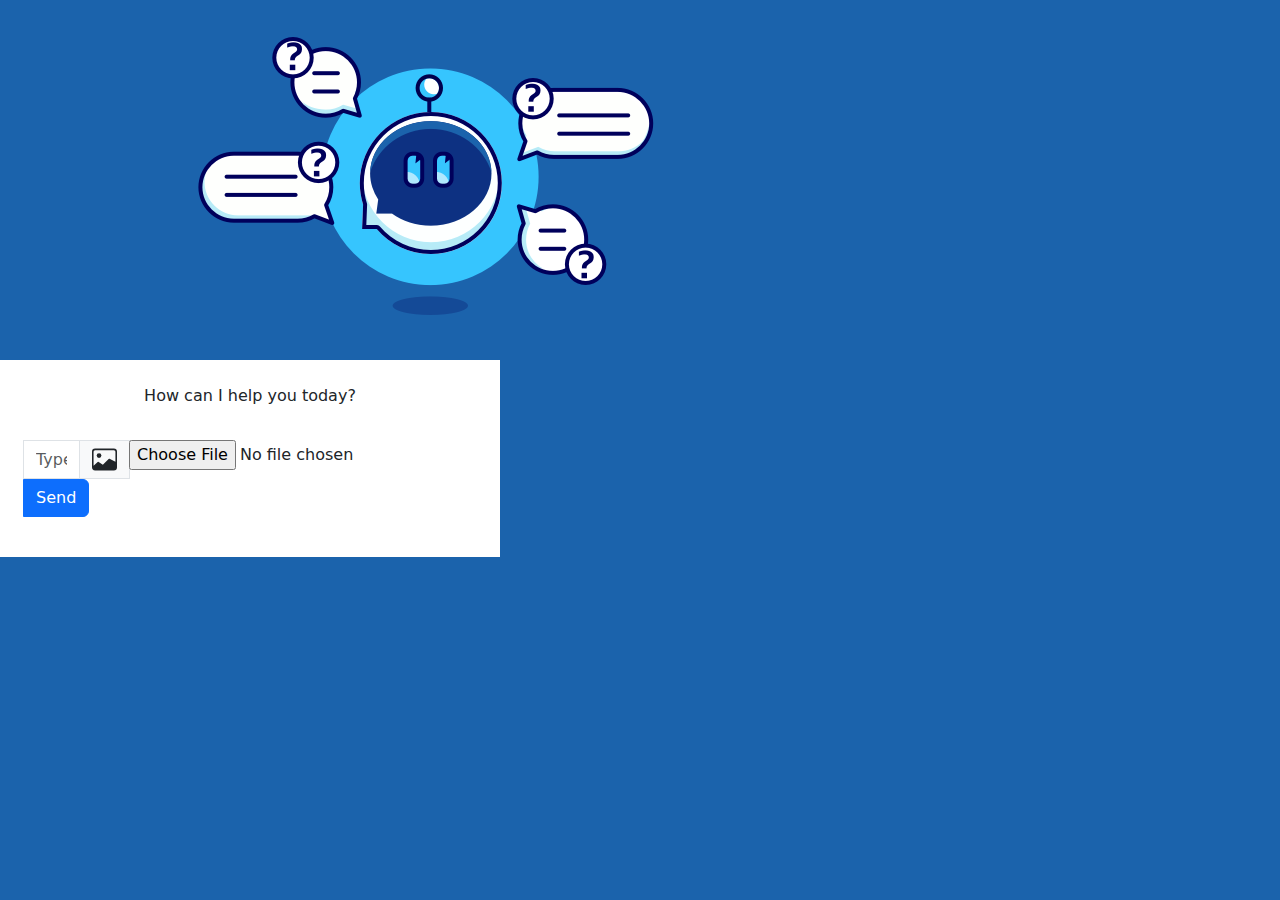
==== chatbot.html @ 8c997182 "Merge branch 'main' into main" ====
<!-- Author @rutikakengal-->
<!DOCTYPE html>
<html lang="en">
  <head>
    <meta charset="UTF-8" />
    <meta name="viewport" content="width=device-width, initial-scale=1.0" />
    <title>Ice cream- Chat Bot</title>
    <link
      href="https://cdn.jsdelivr.net/npm/tailwindcss@2.2.19/dist/tailwind.min.css"
      rel="stylesheet"
    />
    <link
      href="https://cdn.jsdelivr.net/npm/bootstrap@5.3.0/dist/css/bootstrap.min.css"
      rel="stylesheet"
    />
    <link href="styles.css" rel="stylesheet" />
    <script src="https://cdnjs.cloudflare.com/ajax/libs/highlight.js/11.9.0/highlight.min.js"></script>
    <link
      rel="stylesheet"
      href="https://cdnjs.cloudflare.com/ajax/libs/highlight.js/11.9.0/styles/a11y-dark.min.css"
    />
    <script src="https://cdnjs.cloudflare.com/ajax/libs/marked/12.0.1/marked.min.js"></script>
  </head>
  <body class="bg-[#1B63AC] flex items-center justify-center min-h-screen">
    <div id="Loader"></div>
    <div
      class="flex flex-col items-center justify-center w-full max-w-xl space-y-4"
    >
      <div class="w-full flex justify-center">
        <img
          src="boy.png"
          alt="Chat Bot"
          class="h-42 w-42 object-cover"
        />
      </div>

      <div class="chat-container w-full bg-white p-4 rounded-lg shadow-md">
        <div id="output-field" class="text-center text-lg font-semibold mb-3">
          How can I help you today?
        </div>
        <div
          id="output-container"
          class="mb-3 overflow-auto"
          style="max-height: 300px"
        ></div>
        <div class="input-group mb-3">
          <div id="image-preview-container" class="input-group-prepend mr-1">
            <span
              id="image-preview"
              class="flex items-center"
              style="display: none"
            >
              <img src="" alt="Image preview" class="h-10 mr-2" />
              <button
                type="button"
                id="clear-image"
                class="close text-red-600 text-2xl leading-none"
                aria-label="Close"
              >
                &times;
              </button>
            </span>
          </div>
          <input
            type="text"
            id="prompt-input"
            class="form-control flex-1"
            placeholder="Type your prompt here..."
            aria-label="Message input"
          />
          <button
            class="input-group-text bg-gray-200"
            id="inputGroupFileAddon"
            onclick="document.getElementById('image-input').click();"
          >
            <svg
              xmlns="http://www.w3.org/2000/svg"
              width="25"
              height="25"
              fill="currentColor"
              class="bi bi-image"
              viewBox="0 0 16 16"
            >
              <path d="M6.002 5.5a1.5 1.5 0 1 1-3 0 1.5 1.5 0 0 1 3 0" />
              <path
                d="M2.002 1a2 2 0 0 0-2 2v10a2 2 0 0 0 2 2h12a2 2 0 0 0 2-2V3a2 2 0 0 0-2-2zm12 1a1 1 0 0 1 1 1v6.5l-3.777-1.947a.5.5 0 0 0-.577.093l-3.71 3.71-2.66-1.772a.5.5 0 0 0-.63.062L1.002 12V3a1 1 0 0 1 1-1z"
              />
            </svg>
          </button>
          <input type="file" id="image-input" accept="image/*" class="hidden" />
          <button id="generate-btn" class="btn btn-primary">Send</button>
        </div>
      </div>
    </div>

    <style>
      .chat-container {
        width: 100%;
        max-width: 500px;
      }

      body,
      html {
        margin: 0;
        padding: 0;
        background-color: #1b63ac; /* Optional: to visualize the centering */
      }
    </style>

    <script type="importmap">
      {
        "imports": {
          "@google/generative-ai": "https://esm.run/@google/generative-ai"
        }
      }
    </script>

    <script type="module">
      import {
        GoogleGenerativeAI,
        HarmBlockThreshold,
        HarmCategory,
      } from "@google/generative-ai";

      const API_KEY = " "; // Replace with your gemini-api actual API key
      const genAI = new GoogleGenerativeAI(API_KEY);
      let chat;

      const safetySettings = [
        {
          category: HarmCategory.HARM_CATEGORY_HARASSMENT,
          threshold: HarmBlockThreshold.BLOCK_ONLY_HIGH,
        },
      ];

      async function fileToGenerativePart(file) {
        return new Promise((resolve) => {
          const reader = new FileReader();
          reader.onloadend = () => {
            const base64Data = reader.result.split(",")[1];
            resolve({ inlineData: { data: base64Data, mimeType: file.type } });
          };
          reader.readAsDataURL(file);
        });
      }

      async function sendMessage(prompt, imageParts = []) {
        let model;
        let result;
        clearGreeting(); // Clear the greeting after sending the message

        if (imageParts.length > 0) {
          model = genAI.getGenerativeModel({
            model: "gemini-pro-vision",
            safetySettings,
          });
        } else {
          if (!chat) {
            chat = await genAI
              .getGenerativeModel({ model: "gemini-pro", safetySettings })
              .startChat({
                history: [],
                generationConfig: {
                  maxOutputTokens: 4000, // maxOutputTokens Limit around 4096
                },
              });
          }
          model = chat;
        }

        try {
          if (imageParts.length > 0) {
            result = await model.generateContent([prompt, ...imageParts]);
          } else {
            result = await model.sendMessage(prompt);
          }

          const response = await result.response;
          if (response) {
            const text = await response.text();
            displayMessage(text, "ai");
          } else {
            // This block handles a null response, suggesting blocked content
            displayMessage(
              "This content is not safe for display based on current settings.",
              "ai"
            );
          }
        } catch (error) {
          console.error("Error during message generation:", error);
          displayMessage(
            "This content is not safe for display based on current settings. or an internal error.",
            "ai"
          );
        }
        clearInputs();
      }

      function displayMessage(message, sender) {
        const outputContainer = document.getElementById("output-container");
        const msgDiv = document.createElement("div");
        msgDiv.classList.add(
          "chat-message",
          sender === "user" ? "user-message" : "ai-message"
        );

        if (sender === "ai") {
          // Show loading animation for AI messages
          msgDiv.innerHTML =
            '<div class="loading">' +
            '<div class="loading-dot"></div>' +
            '<div class="loading-dot"></div>' +
            '<div class="loading-dot"></div>' +
            "</div>";
          outputContainer.appendChild(msgDiv);

          // Simulate processing delay
          setTimeout(() => {
            // Clear loading animation
            msgDiv.innerHTML = "";

            if (message.startsWith("```") && message.endsWith("```")) {
              // Code block handling
              const codeContent = message.substring(3, message.length - 3);
              const escapedCode = codeContent
                .replace(/</g, "&lt;")
                .replace(/>/g, "&gt;");
              msgDiv.innerHTML = `<pre><code class="hljs">${escapedCode}</code></pre>`;
              window.hljs.highlightBlock(msgDiv.querySelector("code"));

              // Add Copy button
              const copyButton = document.createElement("button");
              copyButton.innerText = "Copy code";
              copyButton.onclick = function () {
                navigator.clipboard.writeText(codeContent).then(
                  () => {
                    // Change text to show confirmation instead of using alert
                    copyButton.innerText = "Copied!";
                    // Optional: revert the button text back to "Copy code" after 2 seconds
                    setTimeout(() => {
                      copyButton.innerText = "Copy code";
                    }, 2000);
                  },
                  (err) => {
                    console.error("Failed to copy text: ", err);
                  }
                );
              };

              msgDiv.appendChild(copyButton);
            } else {
              // For regular messages
              msgDiv.innerHTML = marked.parse(message);
            }

            // Scroll the output container to the bottom to ensure the latest message is visible
            outputContainer.scrollTop = outputContainer.scrollHeight;
          }, 1500); // Adjust the delay as needed
        } else {
          // User messages are displayed immediately without the loading animation
          msgDiv.innerHTML =
            message.startsWith("```") && message.endsWith("```")
              ? `<pre><code class="hljs">${message.substring(
                  3,
                  message.length - 3
                )}</code></pre>`
              : marked.parse(message);

          // If it's a code block, enable syntax highlighting and add a copy button
          if (message.startsWith("```") && message.endsWith("```")) {
            const codeBlock = msgDiv.querySelector("pre code");
            window.hljs.highlightBlock(codeBlock);
            const copyButton = document.createElement("button");
            copyButton.innerText = "Copy code";
            copyButton.onclick = function () {
              navigator.clipboard.writeText(codeBlock.textContent).then(
                () => {
                  alert("Code copied to clipboard!");
                },
                (err) => {
                  alert("Failed to copy text: ", err);
                }
              );
            };
            msgDiv.appendChild(copyButton);
          }

          outputContainer.appendChild(msgDiv);
        }

        // Ensure the latest message is visible
        outputContainer.scrollTop = outputContainer.scrollHeight;
      }

      function clearInputs() {
        document.getElementById("prompt-input").value = "";
        document.getElementById("image-input").value = "";
        clearImagePreview();
      }

      document
        .getElementById("generate-btn")
        .addEventListener("click", async () => {
          const prompt = document.getElementById("prompt-input").value;
          const files = document.getElementById("image-input").files;
          const imageParts = await Promise.all(
            [...files].map(fileToGenerativePart)
          );
          if (prompt.trim() !== "") {
            displayMessage(prompt, "user");
            await sendMessage(prompt, imageParts);
          }
        });

      function clearGreeting() {
        const outputField = document.getElementById("output-field");
        if (outputField) {
          outputField.style.display = "none"; // Hide the field completely
        }
      }

      document
        .getElementById("image-input")
        .addEventListener("change", function (event) {
          const [file] = event.target.files;
          if (file) {
            const reader = new FileReader();
            reader.onload = function (e) {
              const previewContainer = document.getElementById("image-preview");
              const previewImage =
                previewContainer.getElementsByTagName("img")[0];
              previewImage.src = e.target.result;
              previewContainer.style.display = "flex";
            };
            reader.readAsDataURL(file);
          }
        });

      document
        .getElementById("clear-image")
        .addEventListener("click", function () {
          // Clear the preview
          const previewContainer = document.getElementById("image-preview");
          const previewImage = previewContainer.getElementsByTagName("img")[0];
          previewImage.src = "";
          previewContainer.style.display = "none";
          // Clear the file input
          document.getElementById("image-input").value = "";
        });

      function clearImagePreview() {
        const previewContainer = document.getElementById("image-preview");
        if (previewContainer) {
          const previewImage = previewContainer.getElementsByTagName("img")[0];
          previewImage.src = "";
          previewContainer.style.display = "none";
        }
      }
    </script>
    <script>
      var loader = document.getElementById("Loader");
      window.addEventListener("load", function () {
        loader.style.display = "none";
      });
    </script>
  </body>
</html>
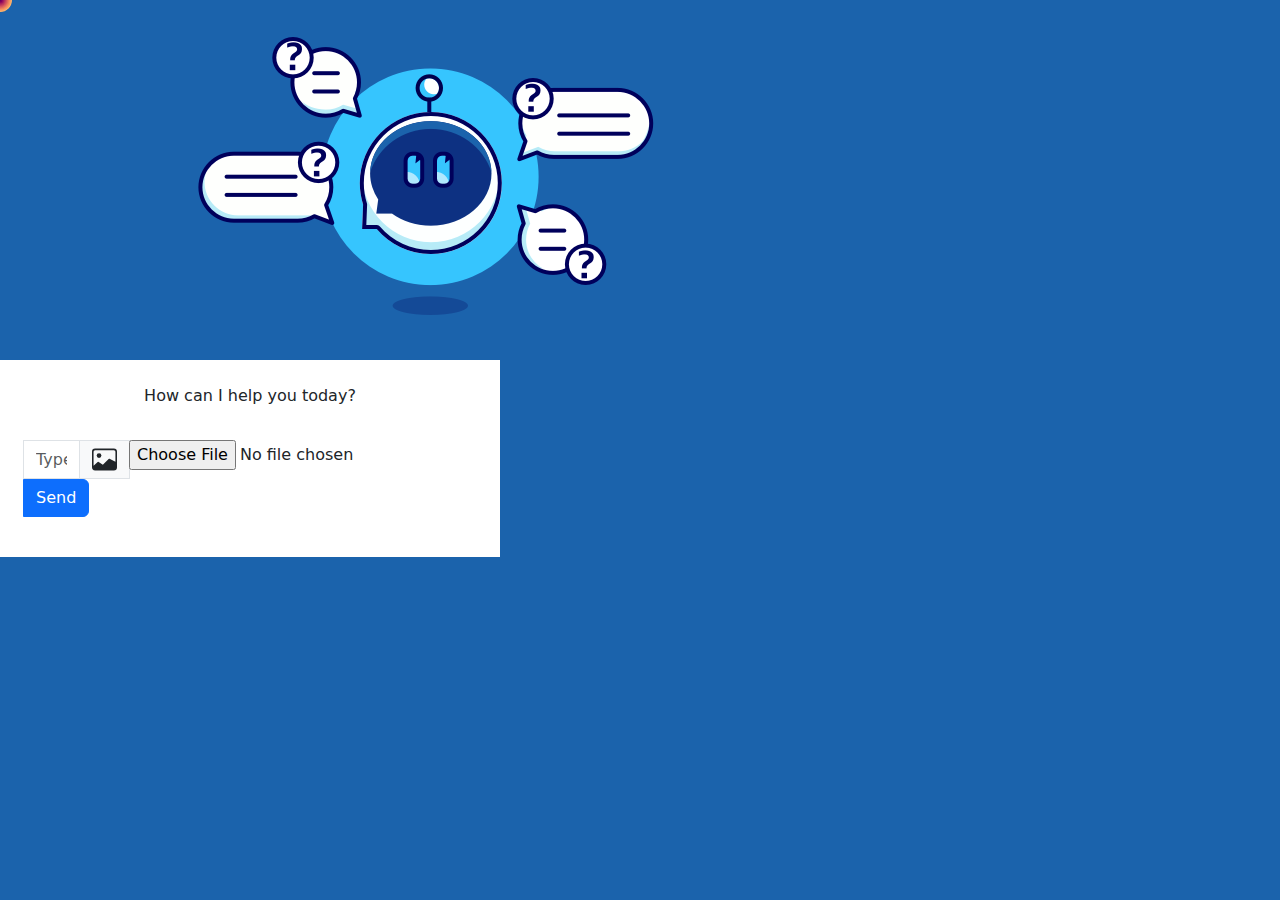
==== commit 4ba128d2: "Merge branch 'main' into main" ====
--- a/chatbot.html
+++ b/chatbot.html
@@ -20,8 +20,44 @@
       href="https://cdnjs.cloudflare.com/ajax/libs/highlight.js/11.9.0/styles/a11y-dark.min.css"
     />
     <script src="https://cdnjs.cloudflare.com/ajax/libs/marked/12.0.1/marked.min.js"></script>
+<style>
+  /* Circle styles */
+  .circle {
+    height: 24px;
+    width: 24px;
+    border-radius: 24px;
+    background-color: black;
+    position: fixed;
+    top: 0;
+    left: 0;
+    pointer-events: none;
+    z-index: 99999999;
+    /* Stays on top of all elements */
+  }
+</style>
   </head>
   <body class="bg-[#1B63AC] flex items-center justify-center min-h-screen">
+    <!-- Circles -->
+    <div class="circle"></div>
+    <div class="circle"></div>
+    <div class="circle"></div>
+    <div class="circle"></div>
+    <div class="circle"></div>
+    <div class="circle"></div>
+    <div class="circle"></div>
+    <div class="circle"></div>
+    <div class="circle"></div>
+    <div class="circle"></div>
+    <div class="circle"></div>
+    <div class="circle"></div>
+    <div class="circle"></div>
+    <div class="circle"></div>
+    <div class="circle"></div>
+    <div class="circle"></div>
+    <div class="circle"></div>
+    <div class="circle"></div>
+    <div class="circle"></div>
+    <div class="circle"></div>
     <div id="Loader"></div>
     <div
       class="flex flex-col items-center justify-center w-full max-w-xl space-y-4"
@@ -363,5 +399,58 @@
         loader.style.display = "none";
       });
     </script>
+    <script>
+      // Coordinates for the cursor
+      const coords = { x: 0, y: 0 };
+      const circles = document.querySelectorAll(".circle");
+
+      // Colors for the circles
+      const colors = [
+        "#ffb56b", "#fdaf69", "#f89d63", "#f59761", "#ef865e", "#ec805d",
+        "#e36e5c", "#df685c", "#d5585c", "#d1525c", "#c5415d", "#c03b5d",
+        "#b22c5e", "#ac265e", "#9c155f", "#950f5f", "#830060", "#7c0060",
+        "#680060", "#60005f", "#48005f", "#3d005e"
+      ];
+
+      // Assign colors and initial position to each circle
+      circles.forEach(function (circle, index) {
+        circle.x = 0;
+        circle.y = 0;
+        circle.style.backgroundColor = colors[index % colors.length];
+      });
+
+      // Update the coordinates when the mouse moves
+      window.addEventListener("mousemove", function (e) {
+        coords.x = e.clientX;
+        coords.y = e.clientY;
+      });
+
+      // Animation function to move the circles
+      function animateCircles() {
+        let x = coords.x;
+        let y = coords.y;
+
+        circles.forEach(function (circle, index) {
+          // Update the position and scale of each circle
+          circle.style.left = x - 12 + "px";
+          circle.style.top = y - 12 + "px";
+          circle.style.scale = (circles.length - index) / circles.length;
+
+          circle.x = x;
+          circle.y = y;
+
+          // Get the next circle in the sequence
+          const nextCircle = circles[index + 1] || circles[0];
+          x += (nextCircle.x - x) * 0.3;
+          y += (nextCircle.y - y) * 0.3;
+        });
+
+        // Repeat the animation
+        requestAnimationFrame(animateCircles);
+      }
+
+      // Start the animation
+      animateCircles();
+    </script>
   </body>
 </html>
